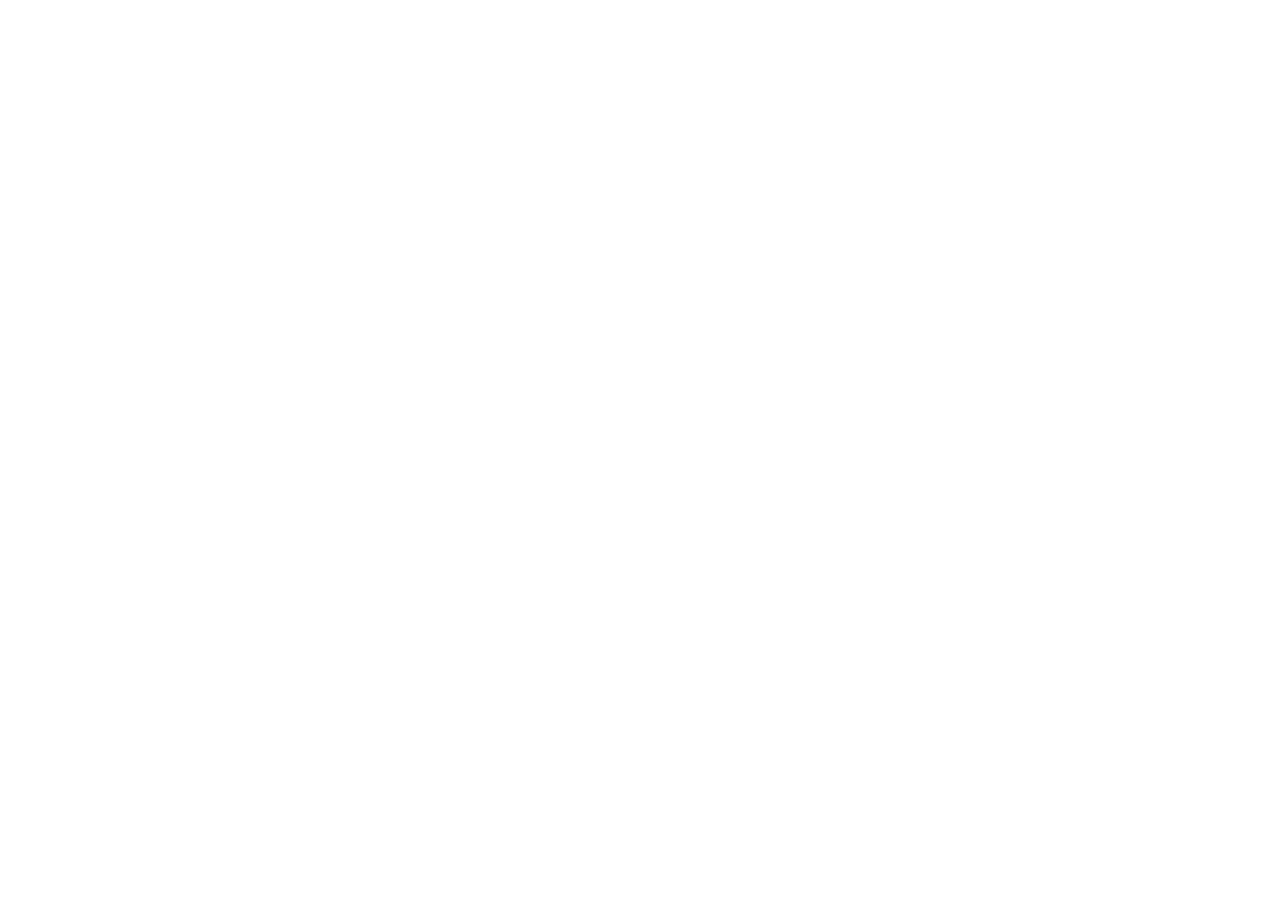
==== index.html @ c337f4f5 "My First Commit" ====
<!DOCTYPE html>
<html lang="en">
<head>
    <meta charset="UTF-8">
    <meta name="viewport" content="width=device-width, initial-scale=1.0">
    <title>My First GitHub Repository</title>
</head>
<body>
    
</body>
</html>
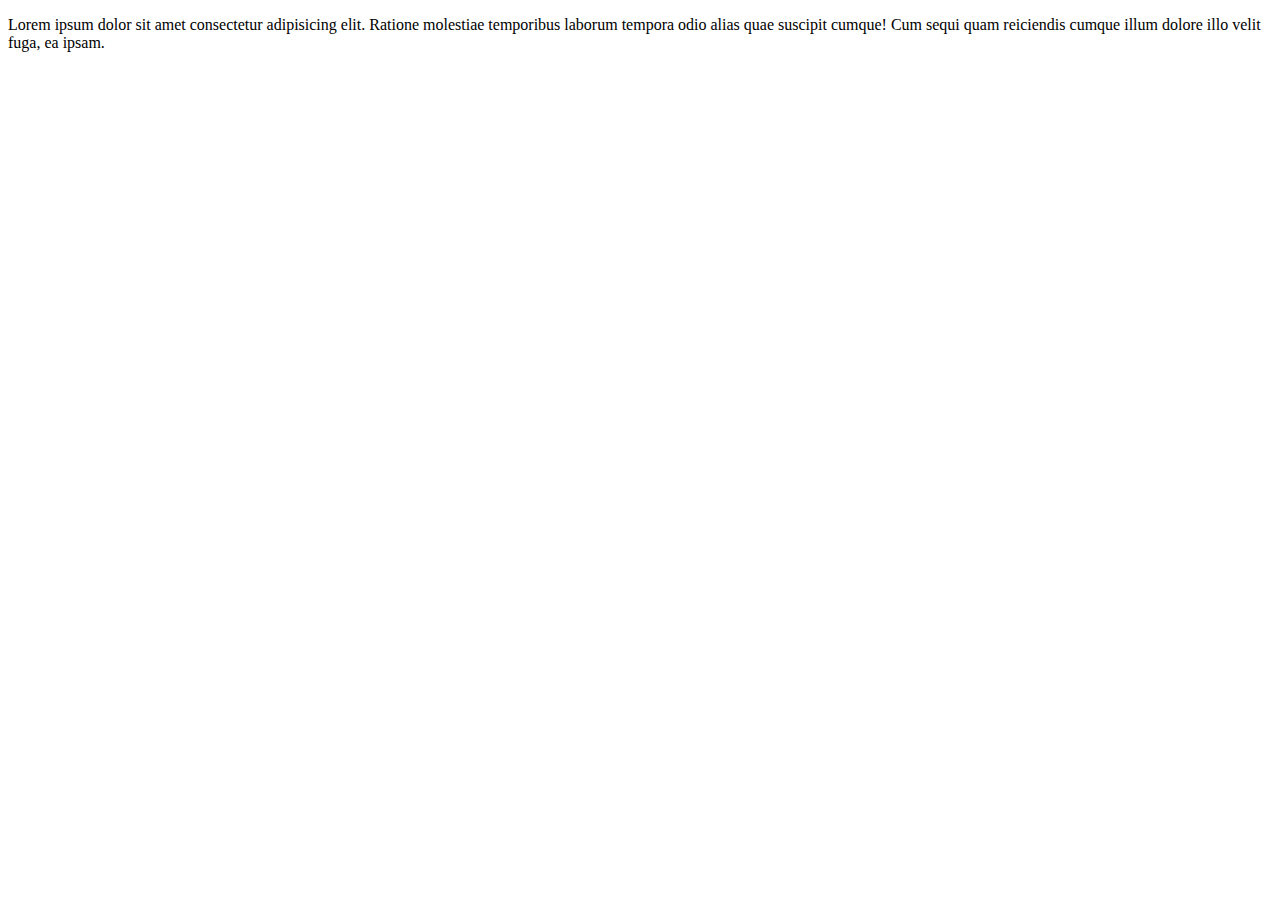
==== commit 698648e3: "2nd file upload" ====
--- a/index.html
+++ b/index.html
@@ -3,9 +3,13 @@
 <head>
     <meta charset="UTF-8">
     <meta name="viewport" content="width=device-width, initial-scale=1.0">
-    <title>My First GitHub Repository</title>
-</head>
+    <title>My First GitHub repository</title>
+
+    </head>
+
 <body>
+    
+    <p>Lorem ipsum dolor sit amet consectetur adipisicing elit. Ratione molestiae temporibus laborum tempora odio alias quae suscipit cumque! Cum sequi quam reiciendis cumque illum dolore illo velit fuga, ea ipsam.</p>
     
 </body>
 </html>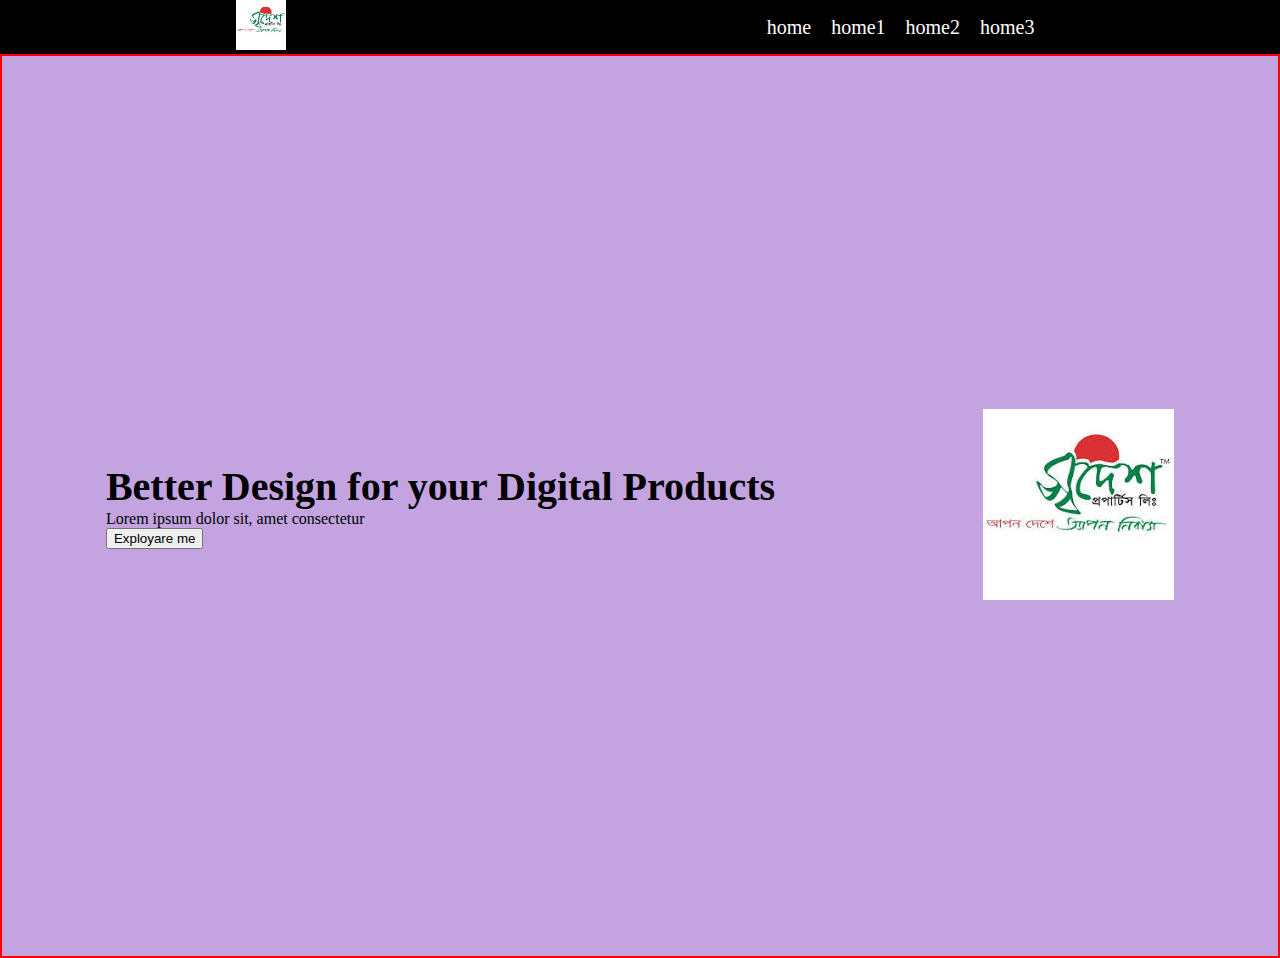
==== commit 1b88ccec: "2nd commit" ====
--- a/index.html
+++ b/index.html
@@ -3,13 +3,49 @@
 <head>
     <meta charset="UTF-8">
     <meta name="viewport" content="width=device-width, initial-scale=1.0">
-    <title>My First GitHub repository</title>
+    <title>Conceptual First Project</title>
+    <link rel="stylesheet" href="style.css">
+</head>
+<body>
+   
+    <header>
+        <nav>
+            <div class="manu-contaner">
+                <div class="logo">
+                    <img class="logo-pho" src="image/swadesh.jpg" alt="">
+                </div>
+                <div class="manus">
+                   <li class="item">home</li>
+                   <li class="item">home1</li>
+                   <li class="item">home2</li>
+                   <li class="item">home3</li>
 
-    </head>
+                </div>
+            </div>
 
-<body>
-    
-    <p>Lorem ipsum dolor sit amet consectetur adipisicing elit. Ratione molestiae temporibus laborum tempora odio alias quae suscipit cumque! Cum sequi quam reiciendis cumque illum dolore illo velit fuga, ea ipsam.</p>
+        </nav>
+    </header>
+    <main>
+        <section>
+            <div class="banar-contaner">
+                <div class="banar-text">
+                    <h1 class="title">Better Design for your Digital Products</h1>
+                    
+                <p>Lorem ipsum dolor sit, amet consectetur </p>
+                <button>Exployare me</button>
+                </div>
+                
+                
+                <div class="banaer-image">
+                <img class="banaer-img" src="image/swadesh.jpg" alt="">
+            </div>
+            </div>
+            
+        </section>
+
+    </main>
+
+    <footer></footer>
     
 </body>
 </html>--- a/style.css
+++ b/style.css
@@ -0,0 +1,48 @@
+
+*{
+    margin: 0;
+}
+.manu-contaner{
+background-color: black;
+color: white;
+list-style: none;
+display: flex;
+align-items: center;
+justify-content: space-around; 
+
+}
+
+.logo-pho{
+    width: 50px;
+    height: 50px;
+  
+    
+}
+.manus{
+    display: flex;
+    cursor: pointer;
+    
+}
+.item{
+    margin: 10px;
+    font-size: 20px;    
+}
+
+.item:hover{
+    color: green;
+    cursor: pointer;
+}
+.banar-contaner{
+    display: flex;
+    justify-content: space-around;
+    height: 100vh;
+    border: 2px solid red;
+    align-items: center;
+    background-color: rgb(195, 164, 225);
+}
+.banaer-img{
+
+}
+.title{
+    font-size: 40px;
+}